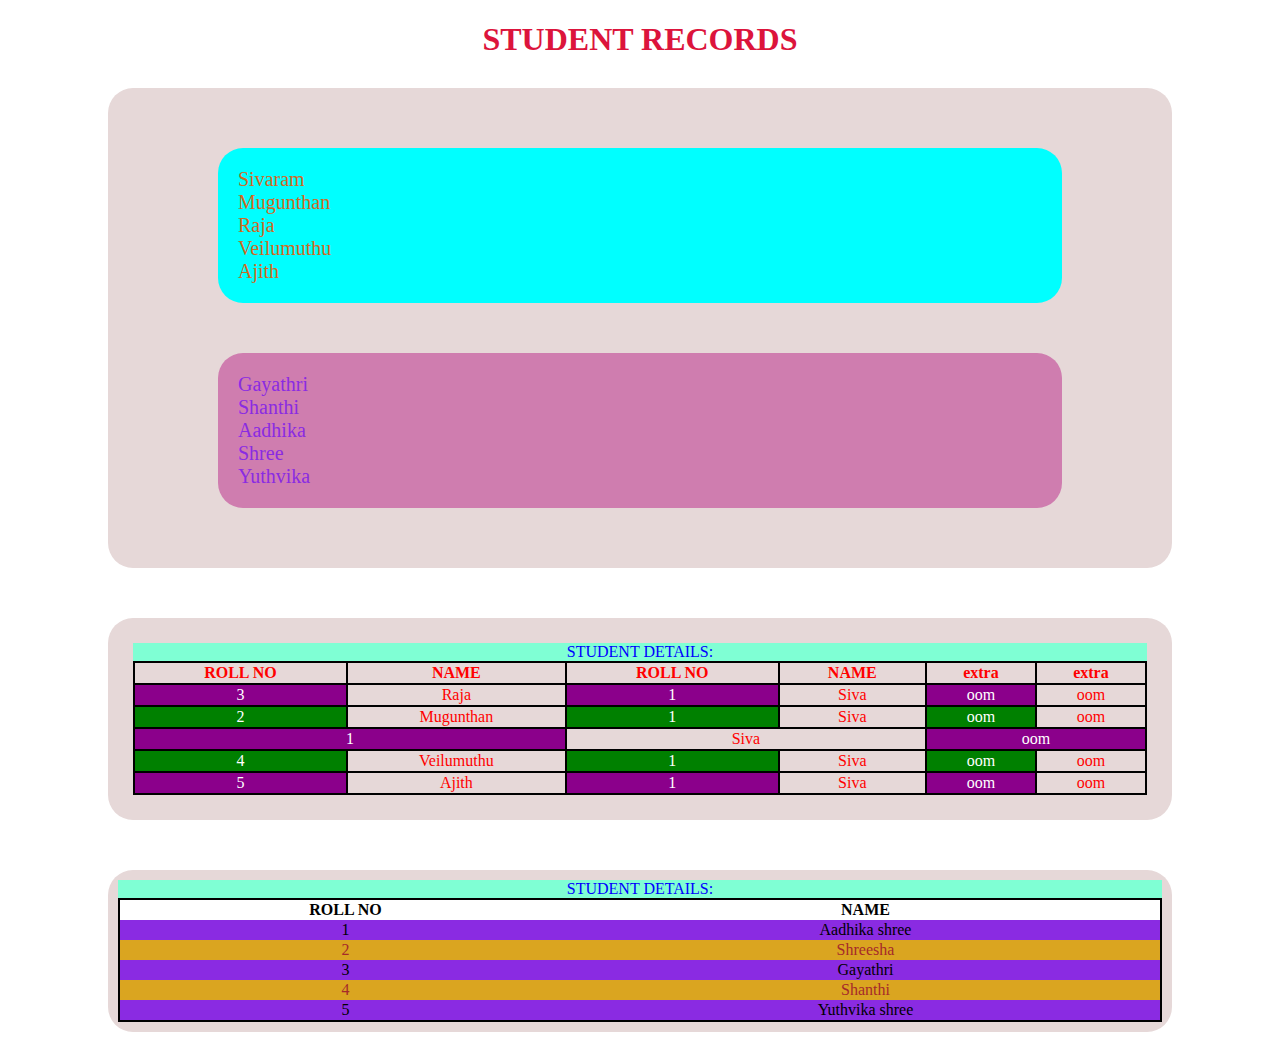
==== ex1.html @ 42966483 "files added" ====
<!DOCTYPE html>
<html lang="en">
<head>
  <meta charset="UTF-8">
  <meta http-equiv="X-UA-Compatible" content="IE=edge">
  <meta name="viewport" content="width=device-width, initial-scale=1.0">
  <link rel="stylesheet" href="ex1.css">
  <title>my practice</title>
</head>
<body>
  <h1> STUDENT RECORDS</h1>
  <div>
    <ul class="boys">
      <dl>Sivaram</dl>
      <dl>Mugunthan</dl>
      <dl>Raja</dl>
      <dl>Veilumuthu</dl>
      <dl>Ajith</dl>
    </ul>
    <ul class="girls">
      <dl>Gayathri</dl>
      <dl>Shanthi</dl>
      <dl>Aadhika</dl>
      <dl>Shree</dl>
      <dl>Yuthvika</dl>
    </ul>
  </div>
  <div class="b1">
    <table>
      <caption >STUDENT DETAILS:</caption>
      <thead>
        <tr> 
          <th>ROLL NO</th>
          <th>NAME</th>
          
            <th>ROLL NO</th>
            <th>NAME</th>
            <th>extra</th>
          <th>extra</th>
        </tr>
        <tbody>
          <tr>
            <td>3</td>
            <td>Raja</td><td>1</td>
            <td>Siva</td><td> oom</td>
            <td>oom</td>
          </tr>
          <tr>
            <td>2</td>
            <td>Mugunthan</td><td>1</td>
            <td>Siva</td><td>oom </td>
            <td>oom</td>
          </tr>
          <tr>
            

            <td colspan="2"> 1</td>
           
            <td colspan="2">Siva</td><td colspan="2"> oom</td>
            
          </tr>
          <tr>
            <td>4</td>
            <td>Veilumuthu</td><td>1</td>
            <td>Siva</td><td> oom</td>
            <td>oom</td>
          </tr>
          <tr>
            <td>5</td>
            <td>Ajith</td><td>1</td>
            <td>Siva</td><td>oom </td>
            <td>oom</td>
          </tr>
        </tbody>
      </thead>
    </table>
  </div>
  <div class="g1">
    <table>
      <caption >STUDENT DETAILS:</caption>
      <thead>
        <tr> 
          <th>ROLL NO</th>
          <th>NAME</th>
        </tr>
        <tbody>
          <tr>
            <td>1</td>
            <td>Aadhika shree</td>
          </tr>
          <tr>
            <td>2</td>
            <td>Shreesha</td>
          </tr>
          <tr>
            <td>3</td>
            <td>Gayathri</td>
          </tr>
          <tr>
            <td>4</td>
            <td>Shanthi</td>
          </tr>
          <tr>
            <td>5</td>
            <td>Yuthvika shree</td>
          </tr>
        </tbody>
      </thead>
    </table>
  </div>
</body>
</html>
---- ex1.css ----
.boys
{
  font-size: 20px;
  background-color: aqua;
  font-family: Georgia, 'Times New Roman', Times, serif;
  color: chocolate;
  padding: 20px;
  margin: 50px 100px 50px 100px;
  border-radius: 25px;
}
.girls
{
  font-size: 20px;
  background-color: hsl(323, 46%, 65%);
  font-family: Georgia, 'Times New Roman', Times, serif;
  color: blueviolet;
  padding: 20px;
  margin: 50px 100px 50px 100px;
  border-radius: 25px;
}
div
{
background-color: rgb(230, 216, 216);
margin: 30px 100px 30px 100px;
padding: 10px;
border-radius: 25px;
}
h1{
  text-align: center;
  color: crimson;
}
caption
{
background-color: aquamarine;
color: blue;
text-align: center;
}


table{
  border:2px solid black;
  width: 100%;
  padding:100px;
  height: 100px;
  border-collapse: collapse;
 
}
.b1 table tbody tr td
{
  border: 2px solid black;
  border-collapse: collapse;

  color:white;
  text-align:center;
}
.b1 thead tr th{
  color:red;
  border:2px solid black;

}

.b1 table tbody tr:nth-child(odd) td:nth-child(odd)

{
  background-color: darkmagenta
}
.b1 table tbody tr:nth-child(odd) td:nth-child(even),
.b1 table tbody tr:nth-child(even) td:nth-child(even)
{
  color:red;
}
.b1 table tbody tr:nth-child(even) td:nth-child(odd)
{
background-color: green;
}

.g1 table{
  background-color: white;
  
}
.g1 table tbody tr td{
  text-align: center;
}
.g1 table tbody tr:nth-child(odd)
{
  background-color: blueviolet;
}
.g1 table tbody tr:nth-child(even)
{
  background-color: goldenrod;
  color:brown;
}
.b1{
  padding:25px;
  margin: 50px 100px 50px 100px;
  border-radius: 25px;
  table-layout: fixed;
}
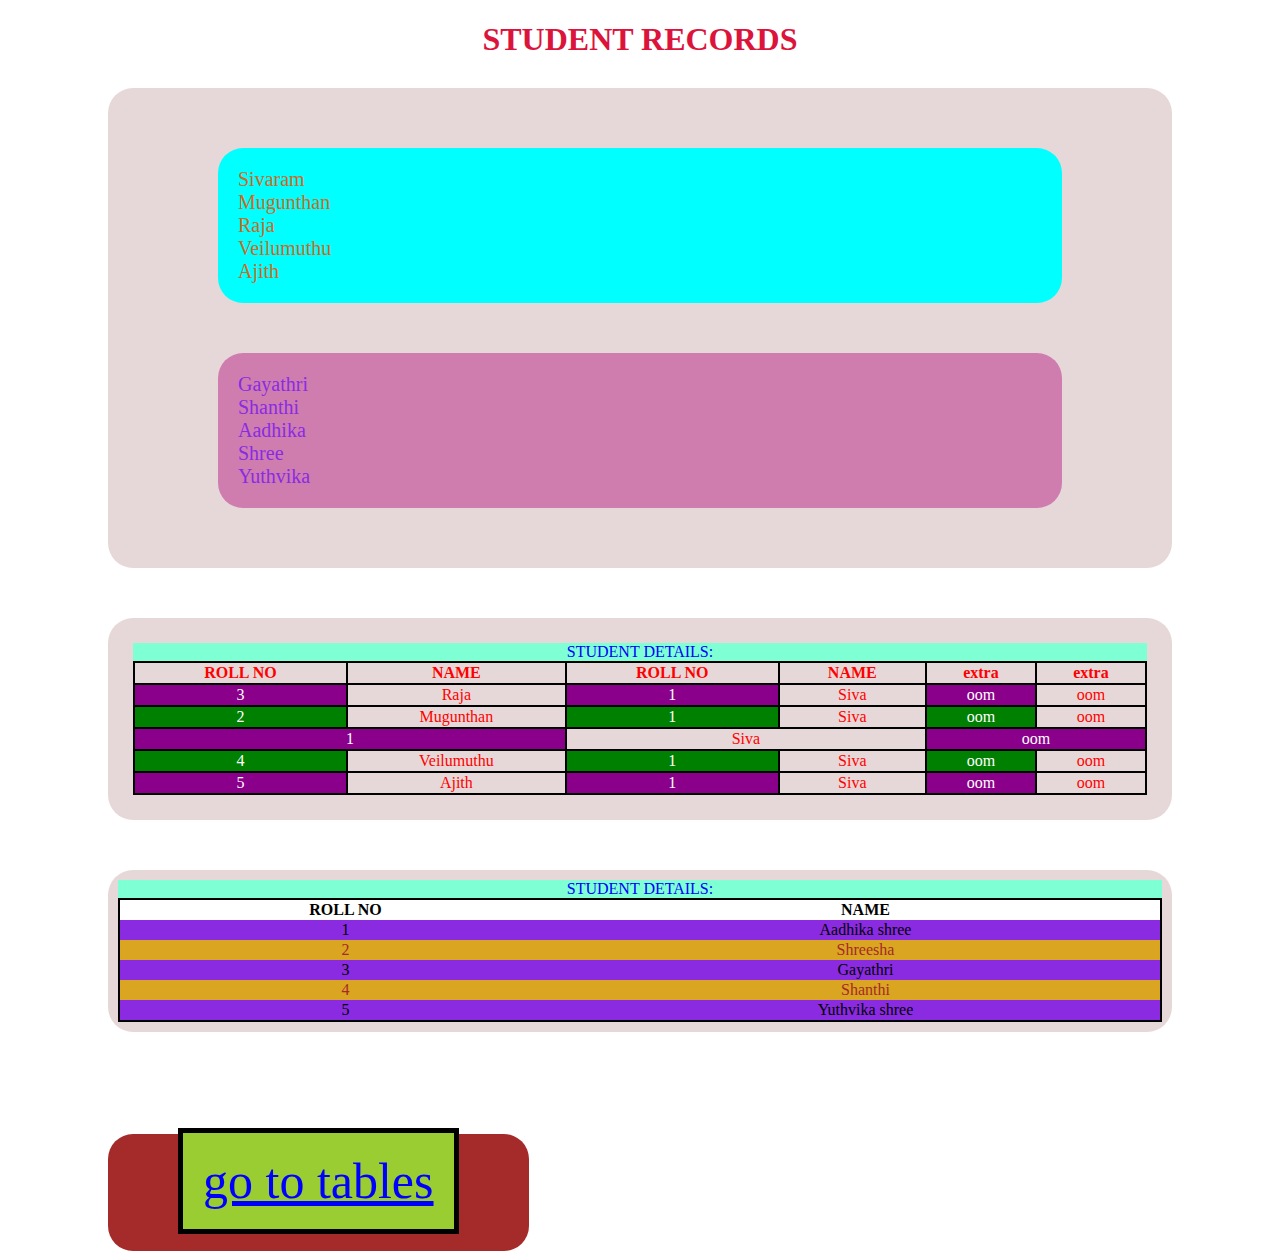
==== commit c4db9f14: "practice files" ====
--- a/ex1.html
+++ b/ex1.html
@@ -108,5 +108,23 @@
       </thead>
     </table>
   </div>
+  <br>
+  <br>
+  <br>
+  <br>
+  <br>
+
+<div id="redirect">
+  <a href="http://127.0.0.1:5500/table22.html">go to tables</a>
+</div>
+
+
+
+
+
+
+
+
+
 </body>
 </html>--- a/ex1.css
+++ b/ex1.css
@@ -95,4 +95,35 @@
   margin: 50px 100px 50px 100px;
   border-radius: 25px;
   table-layout: fixed;
-}+}
+a{
+  border:5px solid black;
+  color:blue;
+  padding:20px;
+  margin:20px;
+  text-align: centre;
+  background-color: yellowgreen;
+  height:50px;
+  justify-content:center;
+  align-items: center;
+  
+  font-size: 50px;
+
+
+}
+a:hover
+{
+  background-color: coral;
+}
+
+#redirect
+{
+  margin:100px;
+  display:inline;
+
+
+  background-color: brown;
+  padding:50px;
+  text-align: center;
+
+}
